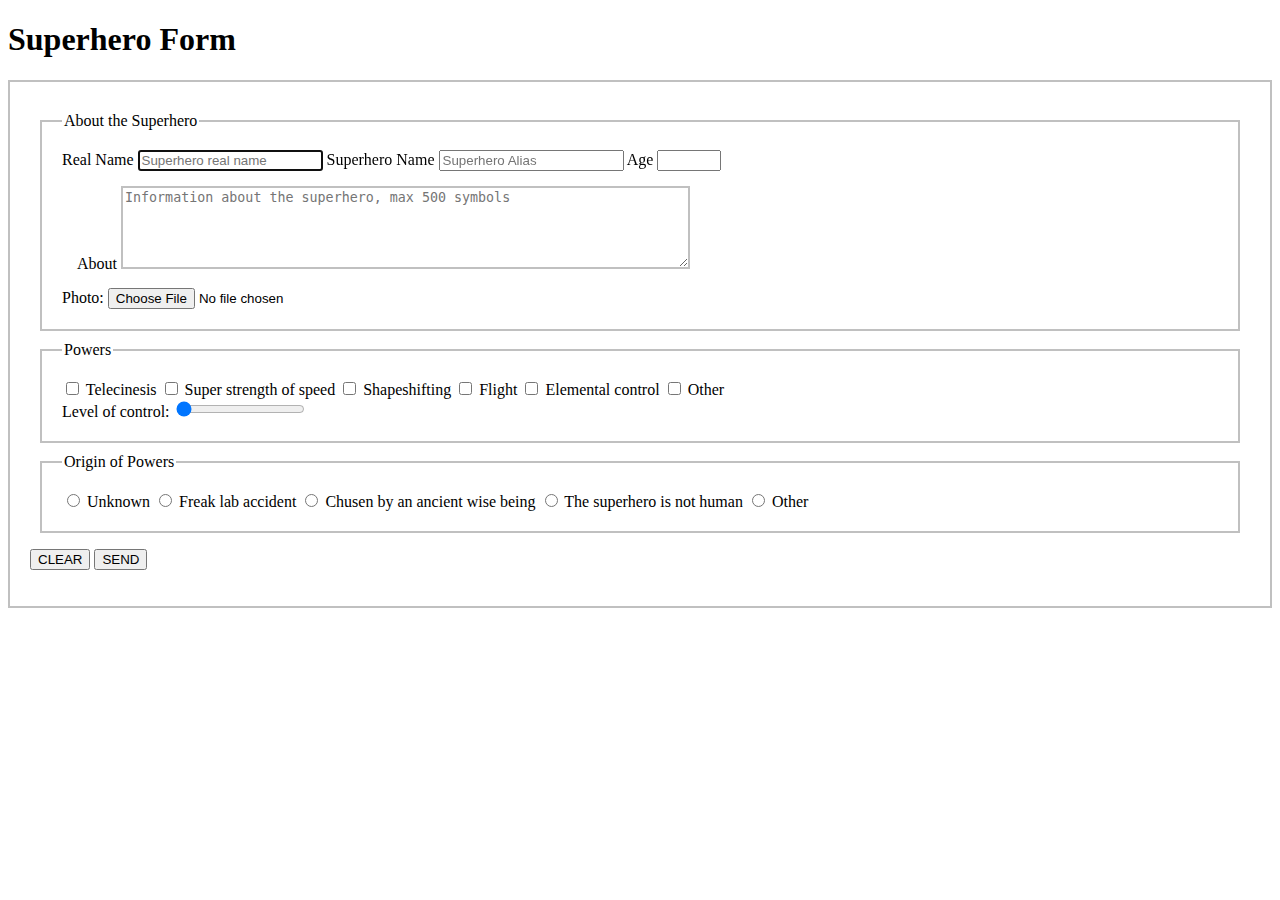
==== t08_superhero_application/index.html @ cb2d2155 "first" ====
<!DOCTYPE html>
<html lang="en">
<head>
    <meta charset="UTF-8">
    <meta name="viewport" content="width=device-width, initial-scale=1.0">
    <title>Superhero application</title>
    <link rel="stylesheet" href="style.css">
</head>
<body>
    <h1>Superhero Form</h1>
<body>
    <form action="" method="POST">
        <label>
            <fieldset>
                <legend text-align: left > About the Superhero</legend>
                <span> Real Name </span>
                <input type="text" name="Real Name" placeholder="Superhero real name" autofocus>
                <span> Superhero Name </span>
                <input type="text" name="Superhero Name" placeholder="Superhero Alias">
                <span>Age</span>
                <input type="number" size="3" min="1" max="999" step="1" name="Age" placeholder="">
                <div class="about">
                    <span > About</span>
                    <textarea maxlength="500" type="text" cols="68em" rows="5ex" name="About"
                        placeholder="Information about the superhero, max 500 symbols"></textarea>
                </div>
                <div>
                    <span>Photo: </span>
                    <input type="file" name="file suoerhero" placeholder="Choose file">
                </div>
            </fieldset>
        </label>
        <label>
            <fieldset>
                <legend text-align: left >Powers</legend>
                <div>
                    <input type="checkbox">
                    <span> Telecinesis </span>
                    <input type="checkbox">
                    <span>Super strength of speed </span>
                    <input type="checkbox">
                    <span> Shapeshifting </span>
                    <input type="checkbox">
                    <span>Flight </span>
                    <input type="checkbox">
                    <span>Elemental control </span>
                    <input type="checkbox">
                    <span> Other </span>
                </div>
                <div>
                    <span> Level of control: </span>
                    <input type="range" min="1" max="10" step="1" value="1">
                </div>
            </fieldset>
        </label>
        <label>
            <fieldset>
                <legend text-align: left >Origin of Powers</legend>
                <input type="radio" name="1" value="Unknown" id="ch1">
                <span>Unknown</span>
                <input type="radio" name="1" value="Freak lab accident" id="ch2">
                <span>Freak lab accident</span>
                <input type="radio" name="1" value="Chusen by an ancient wise being" id="ch3">
                <span>Chusen by an ancient wise being </span>
                <input type="radio" name="1" value="The superhero is not human" id="ch4">
                <span>The superhero is not human</span>
                <input type="radio" name="1" value="Other" id="ch5">
                <span>Other</span>
            </fieldset>
        </label>
        <p>
            <button type="reset">CLEAR</button>
            <button type="submit">SEND</button>
        </p>
    </form>
    
</body>
</html>
---- t08_superhero_application/style.css ----
form {
  padding: 20px;
  border-style: solid;
  border-width: 2px;
  border-color: silver;
}
fieldset {
  padding: 20px;
  border-style: solid;
  border-width: 2px;
  border-color: silver;
  margin: 10px;
}
textarea {
  border-style: solid;
  border-width: 2px;
  border-color: silver;
}
.about {
  margin: 15px;
}
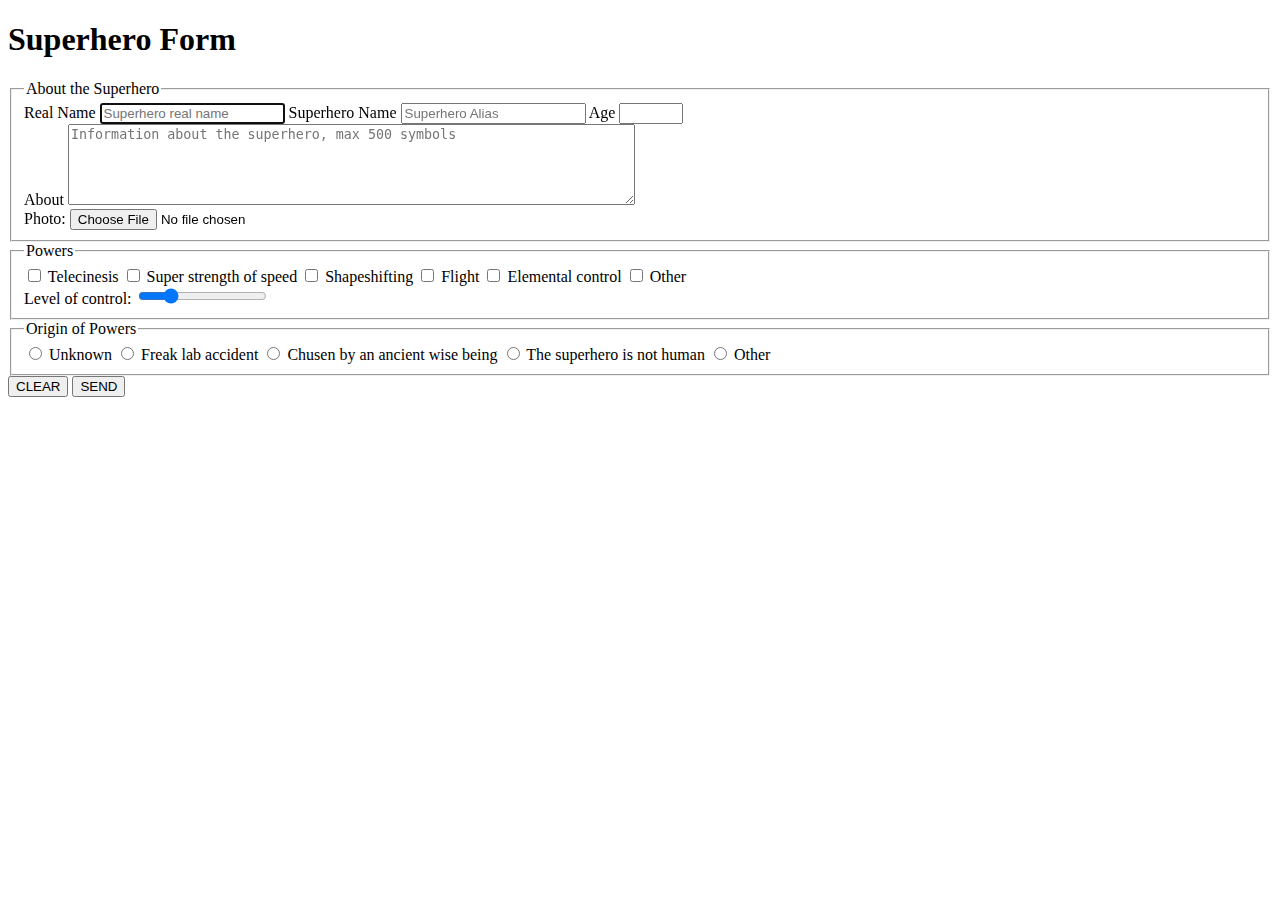
==== commit a1c20d5c: "new t08" ====
--- a/t08_superhero_application/index.html
+++ b/t08_superhero_application/index.html
@@ -2,77 +2,72 @@
 <html lang="en">
 <head>
     <meta charset="UTF-8">
+    <meta http-equiv="X-UA-Compatible" content="IE=edge">
     <meta name="viewport" content="width=device-width, initial-scale=1.0">
     <title>Superhero application</title>
-    <link rel="stylesheet" href="style.css">
+    <link rel="stylesheet" href="style2.css">
 </head>
 <body>
     <h1>Superhero Form</h1>
-<body>
     <form action="" method="POST">
-        <label>
-            <fieldset>
-                <legend text-align: left > About the Superhero</legend>
-                <span> Real Name </span>
-                <input type="text" name="Real Name" placeholder="Superhero real name" autofocus>
-                <span> Superhero Name </span>
-                <input type="text" name="Superhero Name" placeholder="Superhero Alias">
-                <span>Age</span>
-                <input type="number" size="3" min="1" max="999" step="1" name="Age" placeholder="">
-                <div class="about">
-                    <span > About</span>
-                    <textarea maxlength="500" type="text" cols="68em" rows="5ex" name="About"
-                        placeholder="Information about the superhero, max 500 symbols"></textarea>
-                </div>
-                <div>
-                    <span>Photo: </span>
-                    <input type="file" name="file suoerhero" placeholder="Choose file">
-                </div>
-            </fieldset>
-        </label>
-        <label>
-            <fieldset>
-                <legend text-align: left >Powers</legend>
-                <div>
-                    <input type="checkbox">
-                    <span> Telecinesis </span>
-                    <input type="checkbox">
-                    <span>Super strength of speed </span>
-                    <input type="checkbox">
-                    <span> Shapeshifting </span>
-                    <input type="checkbox">
-                    <span>Flight </span>
-                    <input type="checkbox">
-                    <span>Elemental control </span>
-                    <input type="checkbox">
-                    <span> Other </span>
-                </div>
-                <div>
-                    <span> Level of control: </span>
-                    <input type="range" min="1" max="10" step="1" value="1">
-                </div>
-            </fieldset>
-        </label>
-        <label>
-            <fieldset>
-                <legend text-align: left >Origin of Powers</legend>
-                <input type="radio" name="1" value="Unknown" id="ch1">
-                <span>Unknown</span>
-                <input type="radio" name="1" value="Freak lab accident" id="ch2">
-                <span>Freak lab accident</span>
-                <input type="radio" name="1" value="Chusen by an ancient wise being" id="ch3">
-                <span>Chusen by an ancient wise being </span>
-                <input type="radio" name="1" value="The superhero is not human" id="ch4">
-                <span>The superhero is not human</span>
-                <input type="radio" name="1" value="Other" id="ch5">
-                <span>Other</span>
-            </fieldset>
-        </label>
-        <p>
+        <fieldset>
+            <legend>About the Superhero</legend>
+            <span>Real Name</span>
+            <input type="text" name="Real Name" placeholder="Superhero real name" autofocus>
+            <span>Superhero Name</span>
+            <input type="text" name="Superhero Name" placeholder="Superhero Alias">
+            <span>Age</span>
+            <input type="number" size="3" min="1" max="999" step="1" name="Age" placeholder="">
+            <div class="about">
+                <span>About</span>
+                <textarea maxlength="500" type="text" cols="68em" rows="5ex" name="About"
+                    placeholder="Information about the superhero, max 500 symbols"></textarea>
+            </div>
+            <div>
+                <span>Photo: </span>
+                <input type="file" name="file suoerhero" placeholder="Choose file">
+            </div>
+        </fieldset>
+        <fieldset>
+            <legend>Powers</legend>
+            <div>
+                <input type="checkbox" id="check1">
+                <label for="check1">Telecinesis</label>
+                <input type="checkbox" id="check2">
+                <label for="check2">Super strength of speed</label>
+                <input type="checkbox" id="check3">
+                <label for="check3">Shapeshifting</label>
+                <input type="checkbox" id="check4">
+                <label for="check4">Flight</label>
+                <input type="checkbox" id="check5">
+                <label for="check5">Elemental control</label>
+                <input type="checkbox" id="check6">
+                <label for="check6">Other</label>
+            </div>
+            <div>
+                <span>Level of control:</span>
+                <input type="range" min="1" max="10" step="1" value="3">
+            </div>
+        </fieldset>
+        <fieldset>
+            <legend>Origin of Powers</legend>
+            <div>
+                <input type="radio" name="1" id="check7">
+                <label for="check7">Unknown</label>
+                <input type="radio" name="1" id="check8">
+                <label for="check8">Freak lab accident</label>
+                <input type="radio" name="1" id="check9">
+                <label for="check9">Chusen by an ancient wise being</label>
+                <input type="radio" name="1" id="check10">
+                <label for="check10">The superhero is not human</label>
+                <input type="radio" name="1" id="check11">
+                <label for="check11">Other</label>
+            </div>
+        </fieldset>
+        <div>
             <button type="reset">CLEAR</button>
             <button type="submit">SEND</button>
-        </p>
+        </div>
     </form>
-    
 </body>
 </html>